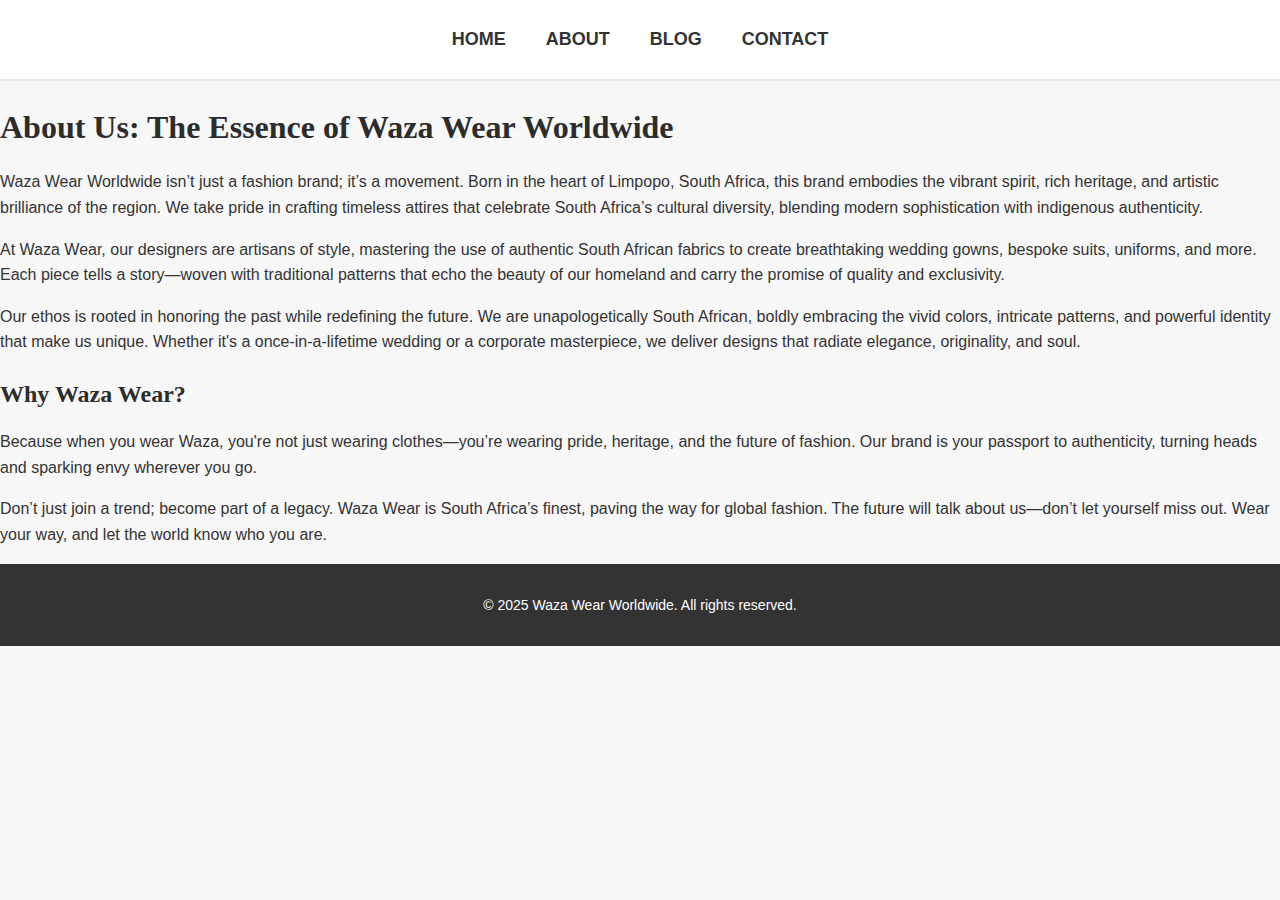
==== about.html @ 0e727889 "Add files via upload" ====
<!DOCTYPE html>
<html lang="en">
<head>
    <meta charset="UTF-8">
    <meta name="viewport" content="width=device-width, initial-scale=1.0">
    <title>About Us - Waza Wear Worldwide</title>
    <link rel="stylesheet" href="styles.css">
</head>
<body>
    <header>
        <nav>
            <ul class="navbar">
                <li><a href="index.html">Home</a></li>
                <li><a href="about.html">About</a></li>
                <li><a href="blog.html">Blog</a></li>
                <li><a href="contact.html">Contact</a></li>
            </ul>
        </nav>
    </header>

    <!-- About Content -->
    <section class="page-section">
        <h1>About Us: The Essence of Waza Wear Worldwide</h1>
        <p>
            Waza Wear Worldwide isn’t just a fashion brand; it’s a movement. Born in the heart of Limpopo, South Africa, this brand embodies the vibrant spirit, rich heritage, and artistic brilliance of the region. We take pride in crafting timeless attires that celebrate South Africa’s cultural diversity, blending modern sophistication with indigenous authenticity.
        </p>
        <p>
            At Waza Wear, our designers are artisans of style, mastering the use of authentic South African fabrics to create breathtaking wedding gowns, bespoke suits, uniforms, and more. Each piece tells a story—woven with traditional patterns that echo the beauty of our homeland and carry the promise of quality and exclusivity.
        </p>
        <p>
            Our ethos is rooted in honoring the past while redefining the future. We are unapologetically South African, boldly embracing the vivid colors, intricate patterns, and powerful identity that make us unique. Whether it's a once-in-a-lifetime wedding or a corporate masterpiece, we deliver designs that radiate elegance, originality, and soul.
        </p>

        <h2>Why Waza Wear?</h2>
        <p>
            Because when you wear Waza, you're not just wearing clothes—you’re wearing pride, heritage, and the future of fashion. Our brand is your passport to authenticity, turning heads and sparking envy wherever you go.
        </p>
        <p>
            Don’t just join a trend; become part of a legacy. Waza Wear is South Africa’s finest, paving the way for global fashion. The future will talk about us—don’t let yourself miss out. Wear your way, and let the world know who you are.
        </p>
    </section>

    <footer>
        <p>&copy; 2025 Waza Wear Worldwide. All rights reserved.</p>
    </footer>
</body>
</html>
---- styles.css ----
/* General Styling */
body {
    font-family: 'Montserrat', sans-serif;
    background-color: #f7f7f7;
    color: #333333;
    margin: 0;
    padding: 0;
    line-height: 1.6;
}

/* Heading Styles */
h1, h2, h3 {
    font-family: 'Playfair Display', serif;
    color: #2c2c2c;
    margin-bottom: 15px;
}

/* Navigation */
nav {
    background-color: #fff;
    border-bottom: 2px solid #eaeaea;
    position: sticky;
    top: 0;
    z-index: 1000;
}

nav ul {
    display: flex;
    justify-content: center;
    padding: 10px;
    list-style: none;
    margin: 0;
}

nav ul li {
    padding: 15px 20px;
}

nav ul li a {
    color: #333;
    text-decoration: none;
    font-weight: 600;
    font-size: 18px;
    text-transform: uppercase;
    transition: color 0.3s ease;
}

nav ul li a:hover {
    color: #7d3c98;
}

/* Hero Section */
.hero {
    background-image: url('images/hero-image.jpg');
    background-size: cover;
    background-position: center;
    height: 600px;
    color: white;
    display: flex;
    justify-content: center;
    align-items: center;
    text-align: center;
    position: relative;
}

.hero::before {
    content: '';
    position: absolute;
    top: 0;
    left: 0;
    right: 0;
    bottom: 0;
    background: linear-gradient(to bottom, rgba(0, 0, 0, 0.3), rgba(0, 0, 0, 0.7));
}

.hero-content {
    max-width: 800px;
    padding: 20px;
    background-color: rgba(0, 0, 0, 0.5);
    border-radius: 10px;
    position: relative;
    z-index: 1;
    animation: fadeIn 2s ease-in-out;
}

.hero-title {
    font-size: 50px;
    text-transform: uppercase;
    letter-spacing: 2px;
    font-weight: 700;
    margin-bottom: 20px;
}

.hero-subtitle {
    font-size: 24px;
    font-weight: 300;
    margin-bottom: 30px;
}

.btn-primary {
    background-color: #7d3c98;
    color: white;
    padding: 15px 30px;
    font-size: 16px;
    text-transform: uppercase;
    text-decoration: none;
    border-radius: 5px;
    transition: background-color 0.3s ease;
}

.btn-primary:hover {
    background-color: #5e2973;
}

/* Welcome Section */
.welcome-section {
    padding: 50px 10%;
    text-align: center;
}

.welcome-content {
    max-width: 800px;
    margin: 0 auto;
}

/* Featured Section */
.featured-section {
    padding: 50px 10%;
    text-align: center;
}

.featured-grid {
    display: grid;
    grid-template-columns: repeat(auto-fill, minmax(250px, 1fr));
    gap: 20px;
    margin-top: 30px;
}

.featured-item {
    background-color: white;
    box-shadow: 0 4px 8px rgba(0, 0, 0, 0.1);
    padding: 20px;
    border-radius: 10px;
    transition: transform 0.3s ease, box-shadow 0.3s ease;
}

.featured-item:hover {
    transform: translateY(-10px);
    box-shadow: 0 8px 16px rgba(0, 0, 0, 0.2);
}

.featured-item img {
    width: 100%;
    border-radius: 10px;
    transition: transform 0.3s ease;
}

.featured-item img:hover {
    transform: scale(1.05);
}

.featured-item h3 {
    font-family: 'Playfair Display', serif;
    color: #7d3c98;
    font-size: 22px;
    margin: 15px 0 10px;
}

.featured-item p {
    color: #555;
    font-size: 16px;
    line-height: 1.6;
}

/* Blog Image Grid */
.blog-image-grid {
    display: grid;
    grid-template-columns: repeat(auto-fill, minmax(200px, 1fr));
    gap: 15px;
    margin-top: 20px;
}

.blog-image-grid img {
    width: 100%;
    border-radius: 10px;
    transition: transform 0.3s ease, box-shadow 0.3s ease;
}

.blog-image-grid img:hover {
    transform: scale(1.05);
    box-shadow: 0 4px 8px rgba(0, 0, 0, 0.2);
}

/* Footer */
footer {
    background-color: #333;
    color: white;
    text-align: center;
    padding: 30px 0;
}

footer p {
    margin: 0;
    font-size: 14px;
    font-weight: 300;
}

/* Animations */
@keyframes fadeIn {
    from { opacity: 0; }
    to { opacity: 1; }
}
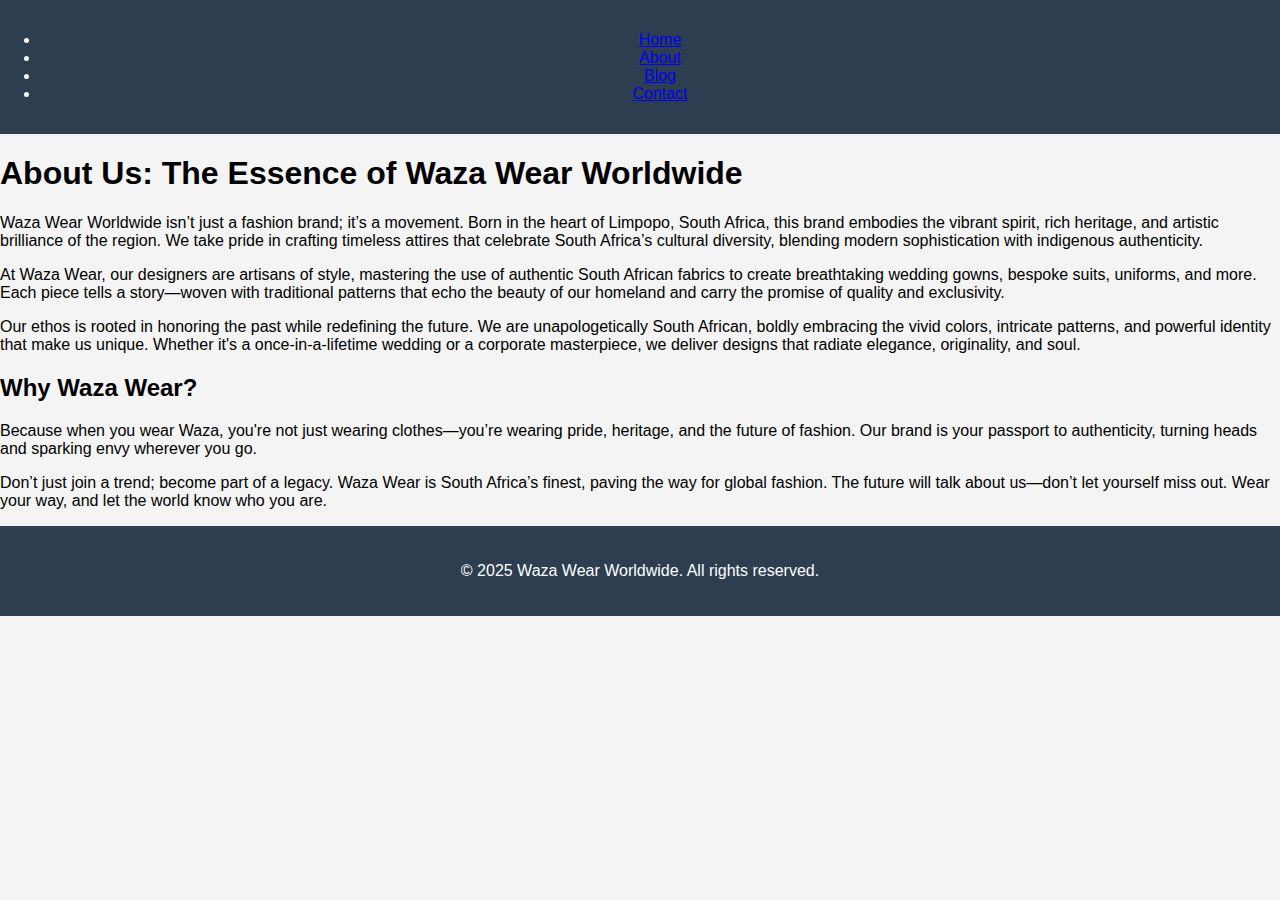
==== commit a30af886: "Update about.html" ====
--- a/about.html
+++ b/about.html
@@ -7,6 +7,19 @@
     <link rel="stylesheet" href="styles.css">
 </head>
 <body>
+
+    <!-- Menu Button for Mobile -->
+    <button class="menu-btn" onclick="openDrawer()">☰ Menu</button>
+
+    <!-- Drawer -->
+    <div id="myDrawer" class="drawer">
+        <span class="drawer-close" onclick="closeDrawer()">×</span>
+        <a href="index.html">Home</a>
+        <a href="blog.html">Blog</a>
+        <a href="contact.html">Contact</a>
+        <a href="about.html">About</a>
+    </div>
+
     <header>
         <nav>
             <ul class="navbar">
@@ -43,5 +56,7 @@
     <footer>
         <p>&copy; 2025 Waza Wear Worldwide. All rights reserved.</p>
     </footer>
+
+    <script src="script.js"></script> <!-- Link to script.js for drawer functionality -->
 </body>
-</html>+</html>
--- a/styles.css
+++ b/styles.css
@@ -1,212 +1,145 @@
-/* General Styling */
+/* General Body Styles */
 body {
-    font-family: 'Montserrat', sans-serif;
-    background-color: #f7f7f7;
-    color: #333333;
-    margin: 0;
-    padding: 0;
-    line-height: 1.6;
+  font-family: Arial, sans-serif;
+  margin: 0;
+  padding: 0;
+  background-color: #f4f4f4;
 }
 
-/* Heading Styles */
-h1, h2, h3 {
-    font-family: 'Playfair Display', serif;
-    color: #2c2c2c;
-    margin-bottom: 15px;
+/* Header Styles */
+header {
+  background-color: #2c3e50;
+  color: white;
+  padding: 15px 0;
+  text-align: center;
 }
 
-/* Navigation */
-nav {
-    background-color: #fff;
-    border-bottom: 2px solid #eaeaea;
-    position: sticky;
-    top: 0;
-    z-index: 1000;
+header h1 {
+  margin: 0;
+  font-size: 1.8rem;
 }
 
-nav ul {
-    display: flex;
-    justify-content: center;
-    padding: 10px;
-    list-style: none;
-    margin: 0;
+/* Menu Button (Visible only on mobile) */
+.menu-btn {
+  font-size: 1.5rem;
+  color: white;
+  background-color: #34495e;
+  padding: 10px 20px;
+  border: none;
+  cursor: pointer;
+  display: none;  /* Initially hidden, shown on mobile */
 }
 
-nav ul li {
-    padding: 15px 20px;
+/* Drawer Styles (Hidden by default, slides in on mobile) */
+.drawer {
+  height: 100%;
+  width: 0;
+  position: fixed;
+  top: 0;
+  left: 0;
+  background-color: #34495e;
+  overflow-x: hidden;
+  transition: 0.3s;
+  padding-top: 60px;
 }
 
-nav ul li a {
-    color: #333;
-    text-decoration: none;
-    font-weight: 600;
-    font-size: 18px;
-    text-transform: uppercase;
-    transition: color 0.3s ease;
+.drawer a {
+  padding: 8px 16px;
+  text-decoration: none;
+  font-size: 1.2rem;
+  color: white;
+  display: block;
+  transition: 0.3s;
 }
 
-nav ul li a:hover {
-    color: #7d3c98;
+.drawer a:hover {
+  background-color: #1abc9c;
+}
+
+/* Close Button for Drawer */
+.drawer-close {
+  position: absolute;
+  top: 20px;
+  right: 25px;
+  font-size: 2rem;
+  color: white;
+  cursor: pointer;
 }
 
 /* Hero Section */
 .hero {
-    background-image: url('images/hero-image.jpg');
-    background-size: cover;
-    background-position: center;
-    height: 600px;
-    color: white;
-    display: flex;
-    justify-content: center;
-    align-items: center;
-    text-align: center;
-    position: relative;
+  background: url('hero-image.jpg') no-repeat center center/cover;
+  height: 300px;
+  display: flex;
+  justify-content: center;
+  align-items: center;
+  color: white;
+  text-shadow: 2px 2px 4px rgba(0,0,0,0.5);
 }
 
-.hero::before {
-    content: '';
-    position: absolute;
-    top: 0;
-    left: 0;
-    right: 0;
-    bottom: 0;
-    background: linear-gradient(to bottom, rgba(0, 0, 0, 0.3), rgba(0, 0, 0, 0.7));
+.hero h2 {
+  font-size: 2.5rem;
 }
 
-.hero-content {
-    max-width: 800px;
-    padding: 20px;
-    background-color: rgba(0, 0, 0, 0.5);
-    border-radius: 10px;
-    position: relative;
-    z-index: 1;
-    animation: fadeIn 2s ease-in-out;
+/* General Section Styles */
+.section {
+  padding: 30px;
+  text-align: center;
 }
 
-.hero-title {
-    font-size: 50px;
-    text-transform: uppercase;
-    letter-spacing: 2px;
-    font-weight: 700;
-    margin-bottom: 20px;
+/* Product Grid */
+.products {
+  display: grid;
+  grid-template-columns: repeat(auto-fill, minmax(250px, 1fr));
+  gap: 20px;
+  margin-top: 30px;
 }
 
-.hero-subtitle {
-    font-size: 24px;
-    font-weight: 300;
-    margin-bottom: 30px;
+.product-card {
+  background-color: white;
+  padding: 20px;
+  border-radius: 10px;
+  box-shadow: 0 4px 8px rgba(0,0,0,0.1);
 }
 
-.btn-primary {
-    background-color: #7d3c98;
-    color: white;
-    padding: 15px 30px;
-    font-size: 16px;
-    text-transform: uppercase;
-    text-decoration: none;
-    border-radius: 5px;
-    transition: background-color 0.3s ease;
+.product-card img {
+  width: 100%;
+  height: auto;
+  border-radius: 10px;
 }
 
-.btn-primary:hover {
-    background-color: #5e2973;
+.product-card h3 {
+  margin-top: 15px;
+  font-size: 1.4rem;
 }
 
-/* Welcome Section */
-.welcome-section {
-    padding: 50px 10%;
-    text-align: center;
+/* Footer Styles */
+footer {
+  background-color: #2c3e50;
+  color: white;
+  padding: 20px;
+  text-align: center;
 }
 
-.welcome-content {
-    max-width: 800px;
-    margin: 0 auto;
+/* Mobile View Adjustments */
+@media (max-width: 768px) {
+  .menu-btn {
+    display: block; /* Show menu button on mobile */
+  }
+
+  header h1 {
+    font-size: 1.5rem;
+  }
+
+  nav {
+    display: none; /* Hide default nav */
+  }
+
+  .hero h2 {
+    font-size: 2rem;
+  }
+
+  .product-card h3 {
+    font-size: 1.2rem;
+  }
 }
-
-/* Featured Section */
-.featured-section {
-    padding: 50px 10%;
-    text-align: center;
-}
-
-.featured-grid {
-    display: grid;
-    grid-template-columns: repeat(auto-fill, minmax(250px, 1fr));
-    gap: 20px;
-    margin-top: 30px;
-}
-
-.featured-item {
-    background-color: white;
-    box-shadow: 0 4px 8px rgba(0, 0, 0, 0.1);
-    padding: 20px;
-    border-radius: 10px;
-    transition: transform 0.3s ease, box-shadow 0.3s ease;
-}
-
-.featured-item:hover {
-    transform: translateY(-10px);
-    box-shadow: 0 8px 16px rgba(0, 0, 0, 0.2);
-}
-
-.featured-item img {
-    width: 100%;
-    border-radius: 10px;
-    transition: transform 0.3s ease;
-}
-
-.featured-item img:hover {
-    transform: scale(1.05);
-}
-
-.featured-item h3 {
-    font-family: 'Playfair Display', serif;
-    color: #7d3c98;
-    font-size: 22px;
-    margin: 15px 0 10px;
-}
-
-.featured-item p {
-    color: #555;
-    font-size: 16px;
-    line-height: 1.6;
-}
-
-/* Blog Image Grid */
-.blog-image-grid {
-    display: grid;
-    grid-template-columns: repeat(auto-fill, minmax(200px, 1fr));
-    gap: 15px;
-    margin-top: 20px;
-}
-
-.blog-image-grid img {
-    width: 100%;
-    border-radius: 10px;
-    transition: transform 0.3s ease, box-shadow 0.3s ease;
-}
-
-.blog-image-grid img:hover {
-    transform: scale(1.05);
-    box-shadow: 0 4px 8px rgba(0, 0, 0, 0.2);
-}
-
-/* Footer */
-footer {
-    background-color: #333;
-    color: white;
-    text-align: center;
-    padding: 30px 0;
-}
-
-footer p {
-    margin: 0;
-    font-size: 14px;
-    font-weight: 300;
-}
-
-/* Animations */
-@keyframes fadeIn {
-    from { opacity: 0; }
-    to { opacity: 1; }
-}
